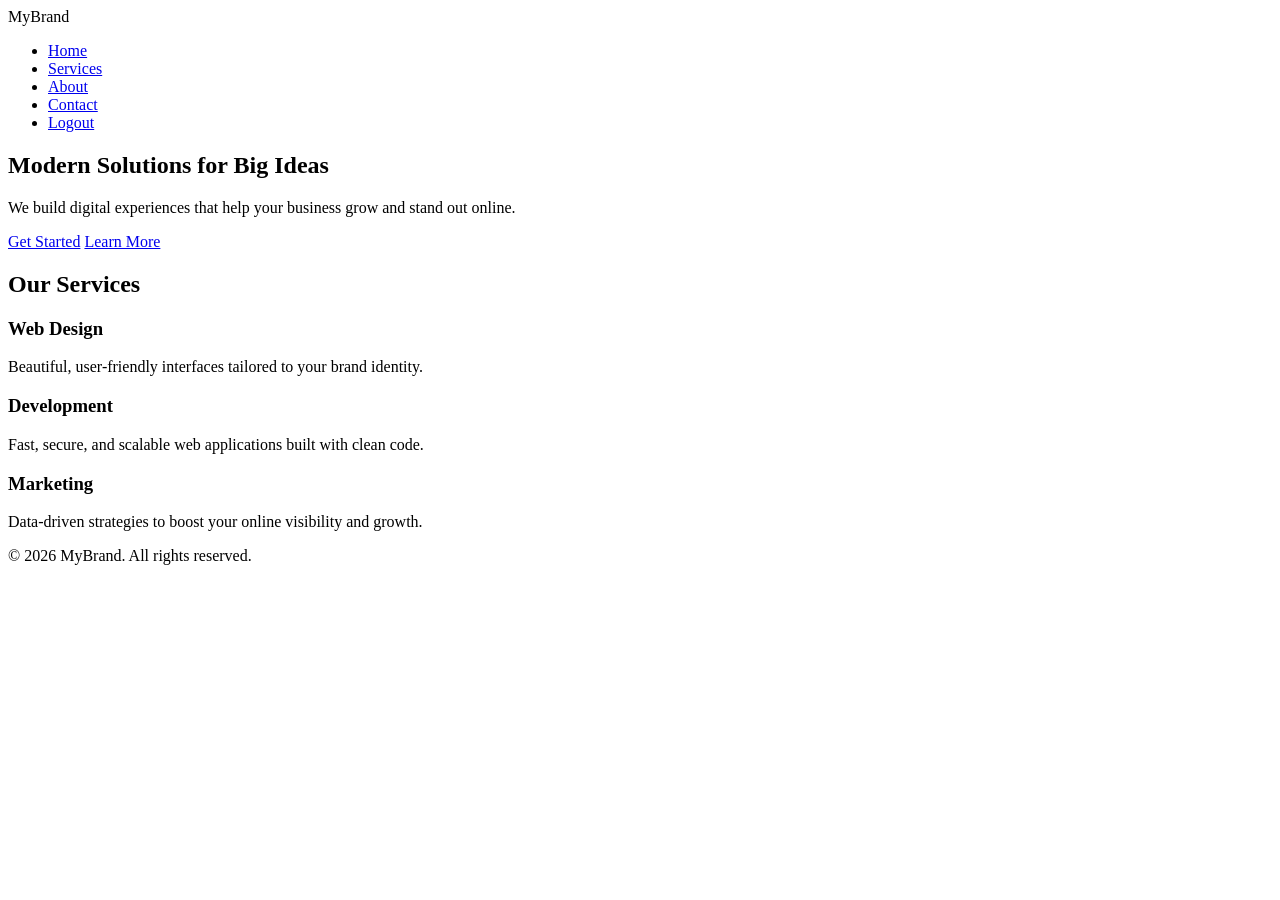
==== src/main/resources/templates/index.html @ 3ae00ea1 "added new feature of forgot password implementing simple cache to store user and reduce db calls" ====
<!DOCTYPE html>
<html lang="en">
<head>
    <meta charset="UTF-8">
    <meta name="viewport" content="width=device-width, initial-scale=1.0">
    <title>My Professional Homepage</title>
    <link rel="stylesheet" href="/css/homepageStyle.css">
</head>
<body>

    <!-- Header & Navigation -->
    <header class="navbar">
        <div class="logo">MyBrand</div>
        <nav>
            <ul class="nav-links">
                <li><a href="#home">Home</a></li>
                <li><a href="#services">Services</a></li>
                <li><a href="#about">About</a></li>
                <li><a href="#contact" class="btn-nav">Contact</a></li>
                <li><a href="/html/logout.html">Logout</a></li>
            </ul>
        </nav>
    </header>

    <!-- Hero Section -->
    <section id="home" class="hero">
        <div class="hero-content">
            <h1>Modern Solutions for Big Ideas</h1>
            <p>We build digital experiences that help your business grow and stand out online.</p>
            <div class="hero-buttons">
                <a href="#services" class="btn btn-primary">Get Started</a>
                <a href="#about" class="btn btn-secondary">Learn More</a>
            </div>
        </div>
    </section>

    <!-- Services Section -->
    <section id="services" class="services">
        <h2>Our Services</h2>
        <div class="card-container">
            <div class="card">
                <h3>Web Design</h3>
                <p>Beautiful, user-friendly interfaces tailored to your brand identity.</p>
            </div>
            <div class="card">
                <h3>Development</h3>
                <p>Fast, secure, and scalable web applications built with clean code.</p>
            </div>
            <div class="card">
                <h3>Marketing</h3>
                <p>Data-driven strategies to boost your online visibility and growth.</p>
            </div>
        </div>
    </section>

    <!-- Footer -->
    <footer>
        <p>&copy; 2026 MyBrand. All rights reserved.</p>
    </footer>

</body>
</html>
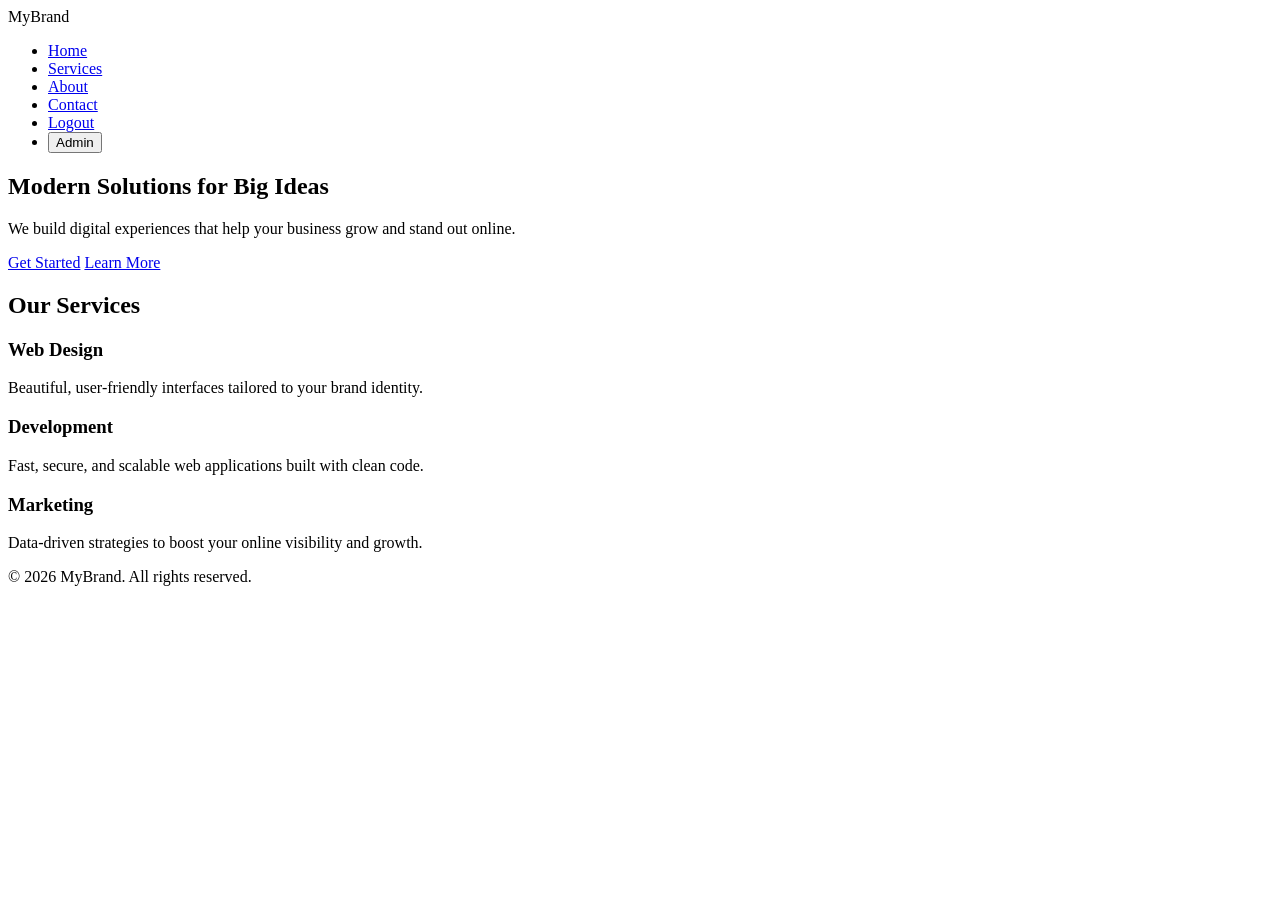
==== commit 454ad669: "Implemented role based authorization hence implementing ADMIN role and also a method for admin to ge" ====
--- a/src/main/resources/templates/index.html
+++ b/src/main/resources/templates/index.html
@@ -18,6 +18,7 @@
                 <li><a href="#about">About</a></li>
                 <li><a href="#contact" class="btn-nav">Contact</a></li>
                 <li><a href="/html/logout.html">Logout</a></li>
+                <li><button type="button" id="adminBtn">Admin</button></li>
             </ul>
         </nav>
     </header>
@@ -57,6 +58,6 @@
     <footer>
         <p>&copy; 2026 MyBrand. All rights reserved.</p>
     </footer>
-
+    <script src="/js/admin.js"></script>
 </body>
 </html>
